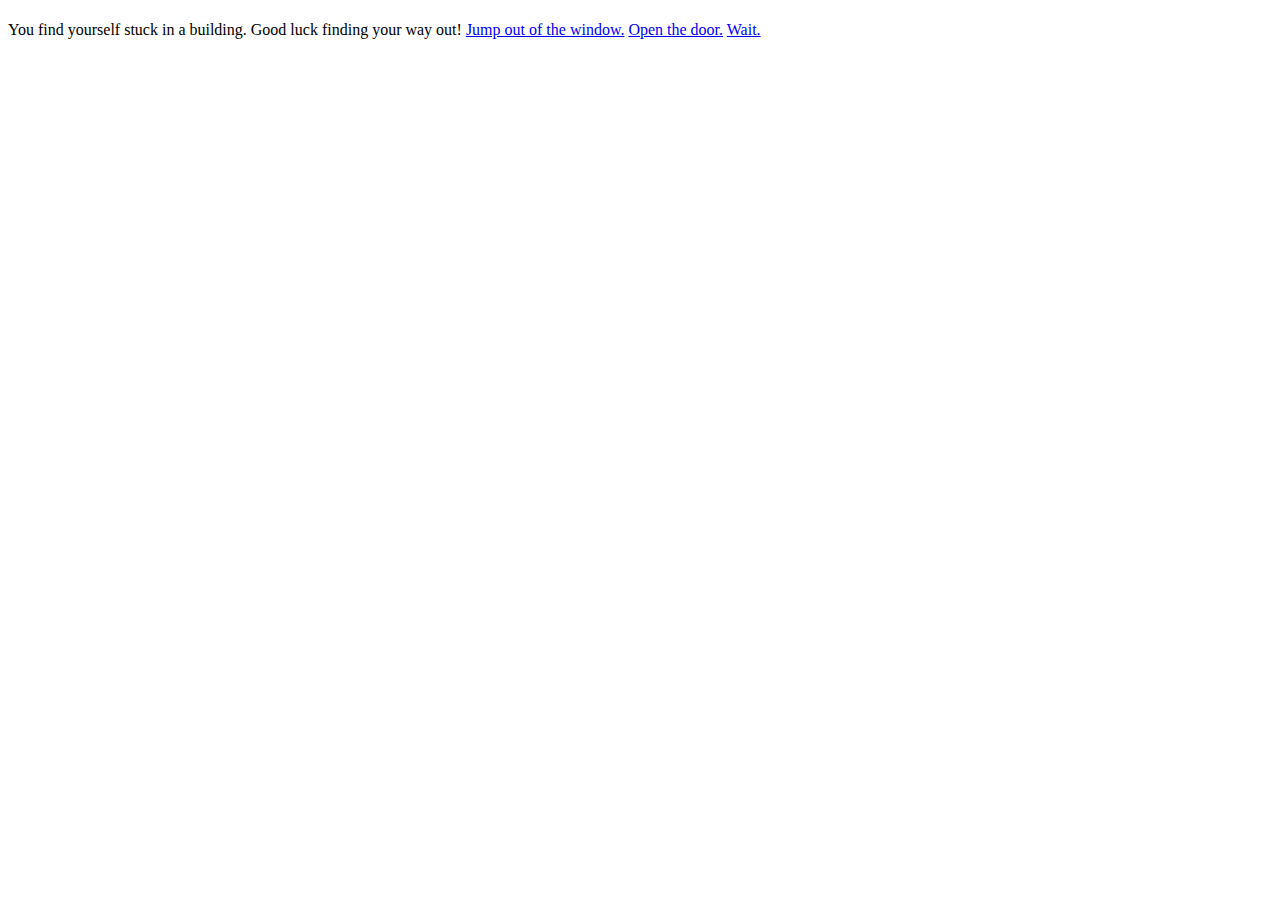
==== index.html @ a84fcca8 "create basic adventure game" ====
<!DOCTYPE html>
<html>
<head>
<title>A game</title>
</head>
<body>
<h1></h1>
You find yourself stuck in a building. Good luck finding your way out!
<a href="jump.html"target="_blank">Jump out of the window.</a>
<a href="open.html"target="_blank">Open the door.</a>
<a href="wait.html"target="_blank">Wait.</a>
</body>
</html>
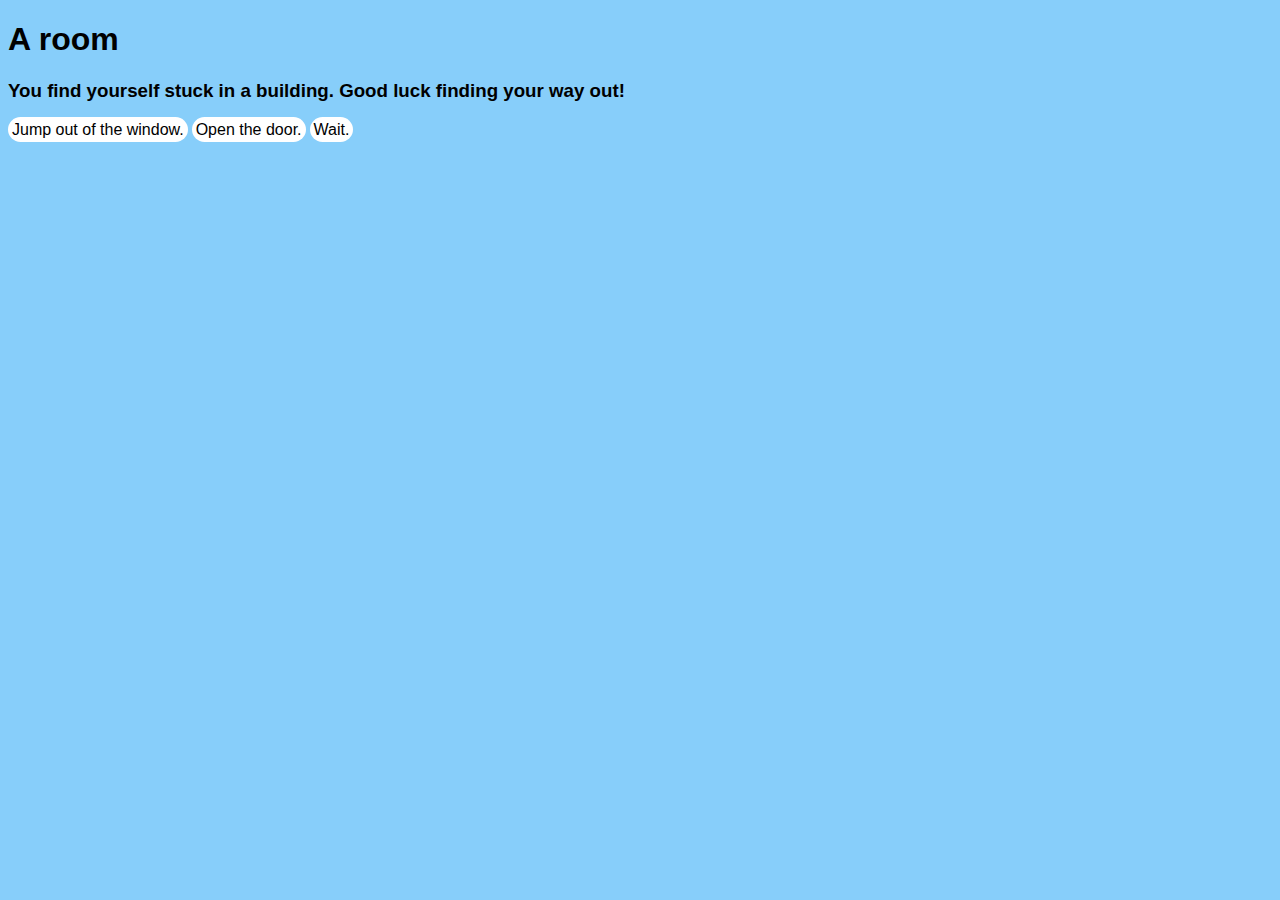
==== commit 4f9fa6c0: "more changes" ====
--- a/index.html
+++ b/index.html
@@ -2,12 +2,13 @@
 <html>
 <head>
 <title>A game</title>
+<link rel="stylesheet" href="style.css">
 </head>
 <body>
-<h1></h1>
-You find yourself stuck in a building. Good luck finding your way out!
-<a href="jump.html"target="_blank">Jump out of the window.</a>
-<a href="open.html"target="_blank">Open the door.</a>
-<a href="wait.html"target="_blank">Wait.</a>
+<h1>A room</h1>
+<h3>You find yourself stuck in a building. Good luck finding your way out!</h3>
+<a href="jump.html">Jump out of the window.</a>
+<a href="open.html">Open the door.</a>
+<a href="wait.html">Wait.</a>
 </body>
 </html>--- a/style.css
+++ b/style.css
@@ -0,0 +1,17 @@
+a{
+    background-color:white;
+    padding:4px;
+    border-radius: 15px;
+    text-decoration:none;
+    font-family: 'News Cycle', sans-serif;
+    color: black;
+  }
+body{
+    background-color:lightskyblue;
+}
+h1{
+    font-family: 'News Cycle', sans-serif;
+}
+h3{
+    font-family: 'News Cycle', sans-serif;
+}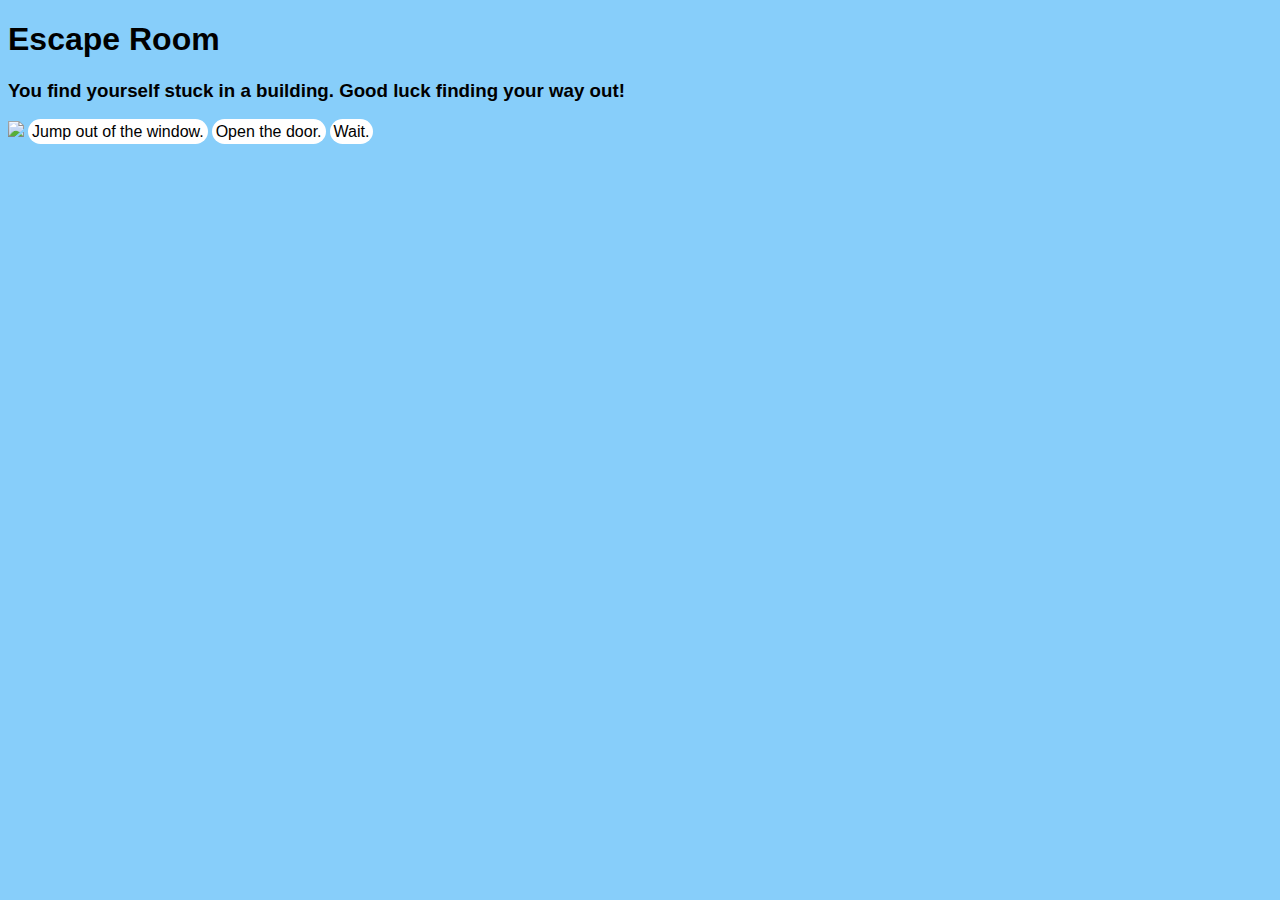
==== commit 4802108c: "final product" ====
--- a/index.html
+++ b/index.html
@@ -5,8 +5,9 @@
 <link rel="stylesheet" href="style.css">
 </head>
 <body>
-<h1>A room</h1>
+<h1>Escape Room</h1>
 <h3>You find yourself stuck in a building. Good luck finding your way out!</h3>
+<img src="https://www.spacesworks.com/wp-content/uploads/pim_images/144080095b49749d11fe8460c9f1cc006e2a011aa8419ba_Spaces_Charter_Building_Rent_Office_Space.jpg">
 <a href="jump.html">Jump out of the window.</a>
 <a href="open.html">Open the door.</a>
 <a href="wait.html">Wait.</a>
